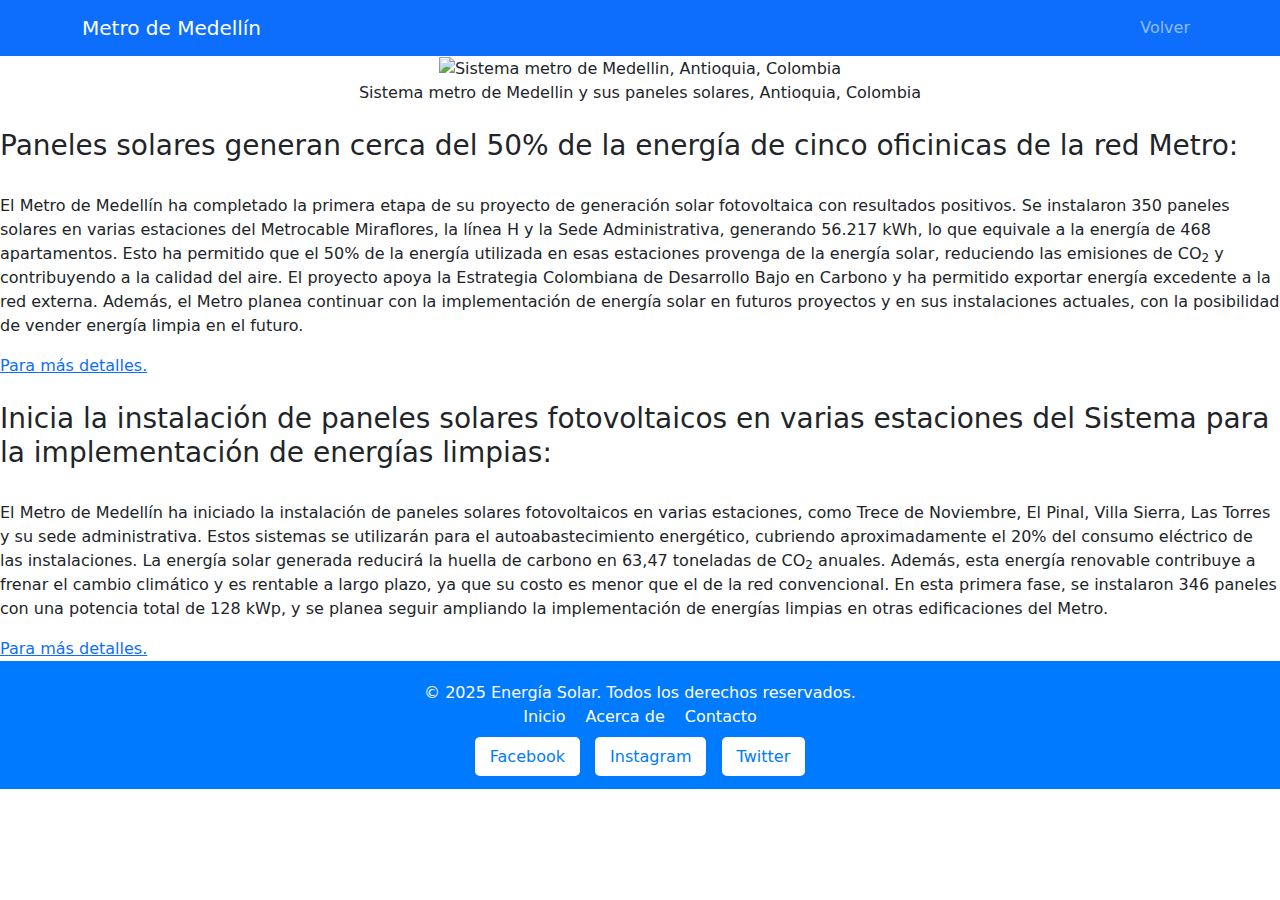
==== pagina1.html @ 33d8691b "casos" ====
<!DOCTYPE html>
<!--<html lang="es">-->
<head><!--inicializamos coneccion a hoja de estilos y a bootstrap para la plantillas usadas -->
    <meta charset="UTF-8">
    <meta name="viewport" content="width=device-width, initial-scale=1.0">
    <title>Caso 1</title>
    <link rel="stylesheet" href="https://cdn.jsdelivr.net/npm/bootstrap@5.3.0/dist/css/bootstrap.min.css">
    <link rel="stylesheet" href="./css/css/styles.css">
    <script src="https://cdn.jsdelivr.net/npm/chart.js"></script>
    <!--lines necesarias para footer-->
    <script src="/docs/5.3/dist/js/bootstrap.bundle.min.js" integrity="sha384-YvpcrYf0tY3lHB60NNkmXc5s9fDVZLESaAA55NDzOxhy9GkcIdslK1eN7N6jIeHz" crossorigin="anonymous"></script>
    <link rel="stylesheet" href="mystyles.css">
    <link rel="shortcut icon" href="./imagenes/icons8-metro-48.png" type="image/x-icon">
    <link rel="stylesheet" href="./css/estilos.css">
    <link rel="stylesheet" href="./css/normalize.css">
    <script src="https://cdn.jsdelivr.net/npm/sweetalert2@11"></script>
    
</head>
<body>
    <!--Navegardor  de pagina web -->
    <!-- Navbar -->
    <nav class="navbar navbar-expand-lg navbar-dark bg-primary">
        <div class="container">
            <a class="navbar-brand" href="#">Metro de Medellín</a>
            <button class="navbar-toggler" type="button" data-bs-toggle="collapse" data-bs-target="#navbarNav">
                <span class="navbar-toggler-icon"></span>
            </button>
            <div class="collapse navbar-collapse" id="navbarNav">
                <ul class="navbar-nav ms-auto">
                    <li class="nav-item"><a class="nav-link" href="index.html">Volver</a></li>
                </ul>
            </div>
        </div>
    </nav>

    <!-- Section 1-->
    <header>
        <center><img src="./imagenes/metro1.jpeg"
        alt="Sistema metro de Medellin, Antioquia, Colombia"/></center>
        <center><p2 onmouseover="img()"> Sistema metro de Medellin y sus paneles solares, Antioquia, Colombia </p2></center>
    </header>
    
    <br>
    <h3> Paneles solares generan cerca del 50% de la energía de cinco oficinicas de la red Metro: </h3>
    <br>
<justify><p> El Metro de Medellín ha completado la primera etapa de su proyecto de generación solar fotovoltaica con resultados positivos. 
        Se instalaron 350 paneles solares en varias estaciones del Metrocable Miraflores, la línea H y la Sede Administrativa, generando 
        56.217 kWh, lo que equivale a la energía de 468 apartamentos. Esto ha permitido que el 50% de la energía utilizada en esas estaciones 
        provenga de la energía solar, reduciendo las emisiones de CO<sub>2</sub> y contribuyendo a la calidad del aire. El proyecto apoya la Estrategia 
        Colombiana de Desarrollo Bajo en Carbono y ha permitido exportar energía excedente a la red externa. Además, el Metro planea continuar 
        con la implementación de energía solar en futuros proyectos y en sus instalaciones actuales, con la posibilidad de vender energía 
        limpia en el futuro. </p></justify>
        <a href="https://www.metrodemedellin.gov.co/al-dia/noticias/paneles-solares-generan-cerca-del-50-de-la-energ%C3%ADa-que-se-consume-en-cinco-edificaciones-de-la-red-metro"><img
            src="" />Para más detalles.</a>

<!-- Section 2 -->
        <br></br>
        <h3> Inicia la instalación de paneles solares fotovoltaicos en varias estaciones del Sistema para la implementación de energías limpias: </h3>
        <br>
        <p> El Metro de Medellín ha iniciado la instalación de paneles solares fotovoltaicos en varias estaciones, como Trece de Noviembre, 
            El Pinal, Villa Sierra, Las Torres y su sede administrativa. Estos sistemas se utilizarán para el autoabastecimiento 
            energético, cubriendo aproximadamente el 20% del consumo eléctrico de las instalaciones. La energía solar generada reducirá la huella 
            de carbono en 63,47 toneladas de CO<sub>2</sub> anuales. Además, esta energía renovable contribuye a frenar el cambio climático y es rentable a 
            largo plazo, ya que su costo es menor que el de la red convencional. En esta primera fase, se instalaron 346 paneles con una potencia 
            total de 128 kWp, y se planea seguir ampliando la implementación de energías limpias en otras edificaciones del Metro.</p>   
            <a href="https://www.metrodemedellin.gov.co/al-dia/noticias/el-metro-de-medellin-inicio-la-instalacion-de-paneles-solares-fotovoltaicos-en-varias-estaciones-del-sistema-para-avanzar-en-la-implementacion-de-energia"><img
                src="" />Para más detalles.</a>
    
                <script src="app.js"></script>
</body>


<footer style="background-color: #007BFF; color: white; text-align: center; padding: 20px;">
    <p1>&copy; 2025 Energía Solar. Todos los derechos reservados.</p1>
    <nav>
        <ul style="list-style: none; padding: 0; display: flex; justify-content: center; gap: 20px;">
            <li><a1 href="#" style="color: white; text-decoration: none;">Inicio</a1></li>
            <li><a1 href="#" style="color: white; text-decoration: none;">Acerca de</a1></li>
            <li><a1 href="#" style="color: white; text-decoration: none;">Contacto</a1></li>
        </ul>
    </nav>
    <div style="margin-top: 10px;">
        <a1 href="https://facebook.com" target="_blank" style="background-color: white; color: #007BFF; padding: 10px 15px; border-radius: 5px; text-decoration: none; margin: 5px;">Facebook</a1>
        <a1 href="https://instagram.com" target="_blank" style="background-color: white; color: #007BFF; padding: 10px 15px; border-radius: 5px; text-decoration: none; margin: 5px;">Instagram</a1>
        <a1 href="https://twitter.com" target="_blank" style="background-color: white; color: #007BFF; padding: 10px 15px; border-radius: 5px; text-decoration: none; margin: 5px;">Twitter</a1>
    </div>
</footer>

      <script src="https://cdn.jsdelivr.net/npm/bootstrap@5.3.0/dist/js/bootstrap.bundle.min.js"></script>

</html>
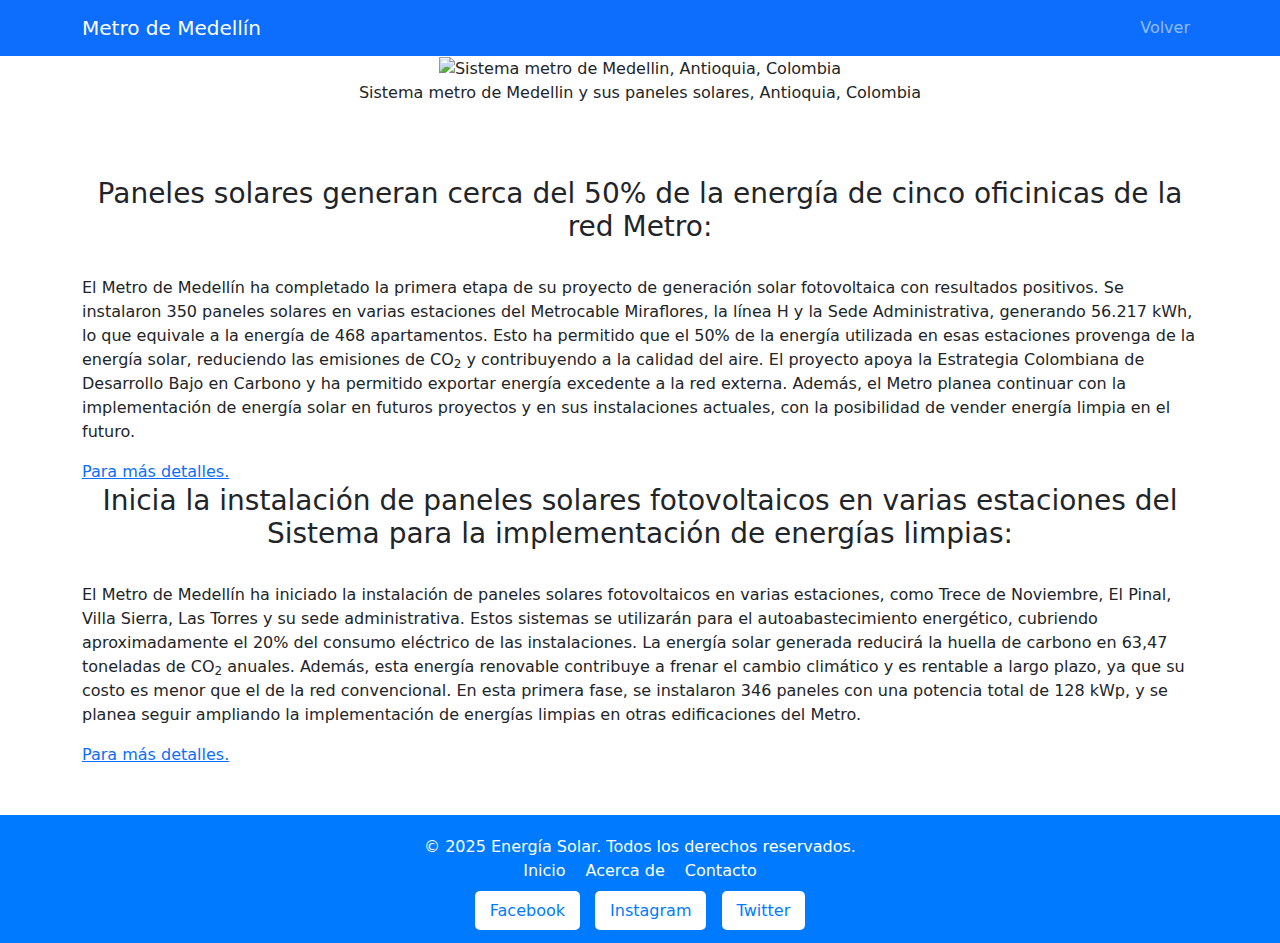
==== commit 5996185e: "editing paragraphs connection sheets" ====
--- a/pagina1.html
+++ b/pagina1.html
@@ -37,27 +37,27 @@
     <header>
         <center><img src="./imagenes/metro1.jpeg"
         alt="Sistema metro de Medellin, Antioquia, Colombia"/></center>
-        <center><p2 onmouseover="img()"> Sistema metro de Medellin y sus paneles solares, Antioquia, Colombia </p2></center>
+        <center><p2 onmouseover="img()"color:#007BFF> Sistema metro de Medellin y sus paneles solares, Antioquia, Colombia </p2></center>
     </header>
-    
+<section id="about" class="container my-5">
     <br>
-    <h3> Paneles solares generan cerca del 50% de la energía de cinco oficinicas de la red Metro: </h3>
+    <h3 class="text-center" > Paneles solares generan cerca del 50% de la energía de cinco oficinicas de la red Metro: </h3>
     <br>
-<justify><p> El Metro de Medellín ha completado la primera etapa de su proyecto de generación solar fotovoltaica con resultados positivos. 
+        <p text-align: justify-all> El Metro de Medellín ha completado la primera etapa de su proyecto de generación solar fotovoltaica con resultados positivos. 
         Se instalaron 350 paneles solares en varias estaciones del Metrocable Miraflores, la línea H y la Sede Administrativa, generando 
         56.217 kWh, lo que equivale a la energía de 468 apartamentos. Esto ha permitido que el 50% de la energía utilizada en esas estaciones 
         provenga de la energía solar, reduciendo las emisiones de CO<sub>2</sub> y contribuyendo a la calidad del aire. El proyecto apoya la Estrategia 
         Colombiana de Desarrollo Bajo en Carbono y ha permitido exportar energía excedente a la red externa. Además, el Metro planea continuar 
         con la implementación de energía solar en futuros proyectos y en sus instalaciones actuales, con la posibilidad de vender energía 
-        limpia en el futuro. </p></justify>
+        limpia en el futuro. </p>
         <a href="https://www.metrodemedellin.gov.co/al-dia/noticias/paneles-solares-generan-cerca-del-50-de-la-energ%C3%ADa-que-se-consume-en-cinco-edificaciones-de-la-red-metro"><img
             src="" />Para más detalles.</a>
 
 <!-- Section 2 -->
-        <br></br>
-        <h3> Inicia la instalación de paneles solares fotovoltaicos en varias estaciones del Sistema para la implementación de energías limpias: </h3>
         <br>
-        <p> El Metro de Medellín ha iniciado la instalación de paneles solares fotovoltaicos en varias estaciones, como Trece de Noviembre, 
+        <h3 class="text-center"> Inicia la instalación de paneles solares fotovoltaicos en varias estaciones del Sistema para la implementación de energías limpias: </h3>
+        <br>
+        <p text-align: justify-all> El Metro de Medellín ha iniciado la instalación de paneles solares fotovoltaicos en varias estaciones, como Trece de Noviembre, 
             El Pinal, Villa Sierra, Las Torres y su sede administrativa. Estos sistemas se utilizarán para el autoabastecimiento 
             energético, cubriendo aproximadamente el 20% del consumo eléctrico de las instalaciones. La energía solar generada reducirá la huella 
             de carbono en 63,47 toneladas de CO<sub>2</sub> anuales. Además, esta energía renovable contribuye a frenar el cambio climático y es rentable a 
@@ -65,7 +65,7 @@
             total de 128 kWp, y se planea seguir ampliando la implementación de energías limpias en otras edificaciones del Metro.</p>   
             <a href="https://www.metrodemedellin.gov.co/al-dia/noticias/el-metro-de-medellin-inicio-la-instalacion-de-paneles-solares-fotovoltaicos-en-varias-estaciones-del-sistema-para-avanzar-en-la-implementacion-de-energia"><img
                 src="" />Para más detalles.</a>
-    
+</section> 
                 <script src="app.js"></script>
 </body>
 
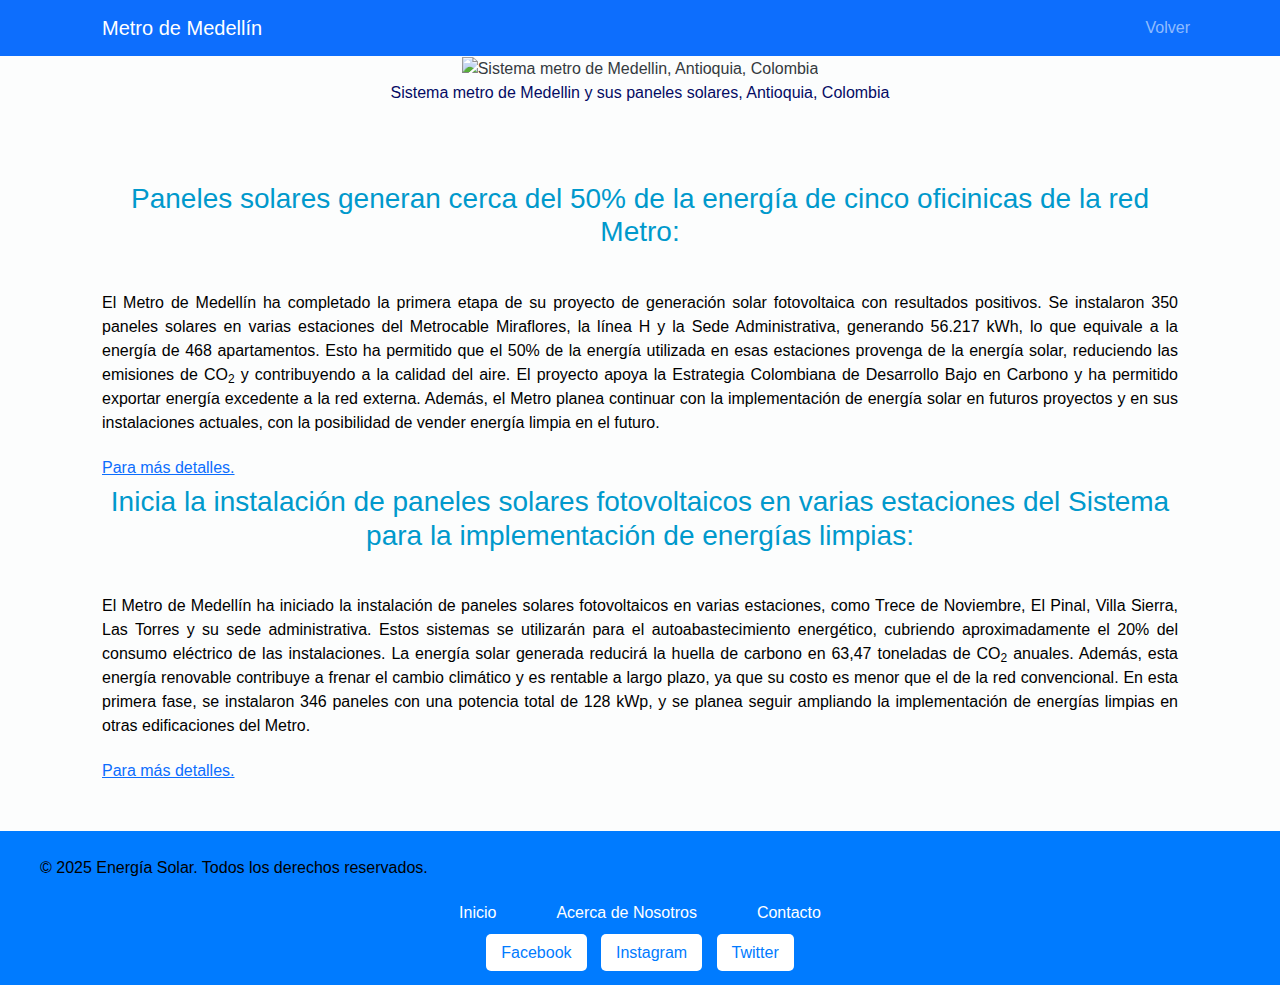
==== commit 2ee5c1e2: "retiro codigo yeimagenes inecesarias" ====
--- a/pagina1.html
+++ b/pagina1.html
@@ -5,14 +5,12 @@
     <meta name="viewport" content="width=device-width, initial-scale=1.0">
     <title>Caso 1</title>
     <link rel="stylesheet" href="https://cdn.jsdelivr.net/npm/bootstrap@5.3.0/dist/css/bootstrap.min.css">
-    <link rel="stylesheet" href="./css/css/styles.css">
+    <link rel="stylesheet" href="./css/styles.css">
     <script src="https://cdn.jsdelivr.net/npm/chart.js"></script>
     <!--lines necesarias para footer-->
     <script src="/docs/5.3/dist/js/bootstrap.bundle.min.js" integrity="sha384-YvpcrYf0tY3lHB60NNkmXc5s9fDVZLESaAA55NDzOxhy9GkcIdslK1eN7N6jIeHz" crossorigin="anonymous"></script>
-    <link rel="stylesheet" href="mystyles.css">
+    <link rel="stylesheet" href="./css/mystyles.css">
     <link rel="shortcut icon" href="./imagenes/icons8-metro-48.png" type="image/x-icon">
-    <link rel="stylesheet" href="./css/estilos.css">
-    <link rel="stylesheet" href="./css/normalize.css">
     <script src="https://cdn.jsdelivr.net/npm/sweetalert2@11"></script>
     
 </head>
@@ -66,26 +64,27 @@
             <a href="https://www.metrodemedellin.gov.co/al-dia/noticias/el-metro-de-medellin-inicio-la-instalacion-de-paneles-solares-fotovoltaicos-en-varias-estaciones-del-sistema-para-avanzar-en-la-implementacion-de-energia"><img
                 src="" />Para más detalles.</a>
 </section> 
-                <script src="app.js"></script>
+                <script src="./js/app.js"></script>
 </body>
 
 
 <footer style="background-color: #007BFF; color: white; text-align: center; padding: 20px;">
-    <p1>&copy; 2025 Energía Solar. Todos los derechos reservados.</p1>
+    <p>&copy; 2025 Energía Solar. Todos los derechos reservados.</p>
     <nav>
         <ul style="list-style: none; padding: 0; display: flex; justify-content: center; gap: 20px;">
-            <li><a1 href="#" style="color: white; text-decoration: none;">Inicio</a1></li>
-            <li><a1 href="#" style="color: white; text-decoration: none;">Acerca de</a1></li>
-            <li><a1 href="#" style="color: white; text-decoration: none;">Contacto</a1></li>
+            <li><a href="./index.html#" style="color: white; text-decoration: none;">Inicio</a></li>
+            <li><a href="./CALCULADORA.HTML" style="color: white; text-decoration: none;">Acerca de Nosotros</a></li>
+            <li><a href="./index.html#contact" style="color: white; text-decoration: none;">Contacto</a></li>
         </ul>
     </nav>
     <div style="margin-top: 10px;">
-        <a1 href="https://facebook.com" target="_blank" style="background-color: white; color: #007BFF; padding: 10px 15px; border-radius: 5px; text-decoration: none; margin: 5px;">Facebook</a1>
-        <a1 href="https://instagram.com" target="_blank" style="background-color: white; color: #007BFF; padding: 10px 15px; border-radius: 5px; text-decoration: none; margin: 5px;">Instagram</a1>
-        <a1 href="https://twitter.com" target="_blank" style="background-color: white; color: #007BFF; padding: 10px 15px; border-radius: 5px; text-decoration: none; margin: 5px;">Twitter</a1>
+        <a href="https://facebook.com" target="_blank" style="background-color: white; color: #007BFF; padding: 10px 15px; border-radius: 5px; text-decoration: none; margin: 5px;">Facebook</a>
+        <a href="https://instagram.com" target="_blank" style="background-color: white; color: #007BFF; padding: 10px 15px; border-radius: 5px; text-decoration: none; margin: 5px;">Instagram</a>
+        <a href="https://twitter.com" target="_blank" style="background-color: white; color: #007BFF; padding: 10px 15px; border-radius: 5px; text-decoration: none; margin: 5px;">Twitter</a>
     </div>
 </footer>
 
       <script src="https://cdn.jsdelivr.net/npm/bootstrap@5.3.0/dist/js/bootstrap.bundle.min.js"></script>
 
+
 </html>
--- a/css/styles.css
+++ b/css/styles.css
@@ -0,0 +1,45 @@
+body {
+    font-family: 'Open Sans', sans-serif;
+    background-color: #f8fafa78;
+    color: #343a40;
+}
+
+h1, h2, h5 {
+    font-family: 'Poppins', sans-serif;
+    color: #0099cc;
+}
+
+.hero {
+    background: url(../../imagenes/imagen1.jpg) center/cover no-repeat;
+    padding: 100px 0;
+}
+
+.hero h1 {
+    font-size: 2.5rem;
+    font-weight: bold;
+}
+
+.hero p {
+    font-size: 1.2rem;
+}
+
+.card img {
+    height: 200px;
+    object-fit: cover;
+}
+ 
+
+#heroCarousel {
+    height: 100vh; /* Ocupa toda la pantalla */
+}
+
+.carousel-item img {
+    height: 100vh; /* Asegura que las imágenes llenen el espacio */
+    object-fit: cover; /* Ajusta la imagen sin distorsión */
+}
+
+.carousel-caption {
+    background: rgba(110, 111, 119, 0.927); /* Fondo semitransparente para el texto */
+    padding: 10px;
+    border-radius: 5px;
+}--- a/css/mystyles.css
+++ b/css/mystyles.css
@@ -0,0 +1,96 @@
+p {
+    font-family: 'Poppins', sans-serif;
+    color: black;
+    text-align: justify;
+    padding: 5px 20px
+    
+}
+
+p2 {
+    font-family: 'Poppins', sans-serif;
+    color: rgb(4, 11, 100);
+    text-align: center;
+    padding: 5px 20px
+}
+
+table {
+    font-family: "Borel", serif;
+    font-weight: 400;
+    font-style: normal;
+        }
+
+.miclase{
+          color: red; 
+          font-size:  10px
+        }
+.miclase2{
+            color: rgb(255, 0, 179); 
+            font-size:  25px
+        }
+
+#miid{
+            color: blueviolet;
+            font-size: 50px;
+        }
+        #miid2{
+            color: rgb(37, 116, 0);
+            font-size: 50px;
+        }
+/* formato css de la web principal */
+body {
+    font-family: 'Open Sans', sans-serif;
+    background-color: #f8fafa78;
+    color: #343a40;
+}
+
+h1, h2, h5 {
+    font-family: 'Poppins', sans-serif;
+    color: #0099cc;
+}
+
+h3 {
+    font-family: 'Poppins', sans-serif;
+    color: #0099cc;
+    text-align: justify;
+    padding: 5px 20px
+}
+
+a{
+    text-align: justify;
+    padding: 10px 20px  
+}
+
+.hero {
+    background: url(../../imagenes/imagen1.jpg) center/cover no-repeat;
+    padding: 100px 0;
+}
+
+.hero h1 {
+    font-size: 2.5rem;
+    font-weight: bold;
+}
+
+.hero p {
+    font-size: 1.2rem;
+}
+
+.card img {
+    height: 200px;
+    object-fit: cover;
+}
+ 
+
+#heroCarousel {
+    height: 100vh; /* Ocupa toda la pantalla */
+}
+
+.carousel-item img {
+    height: 100vh; /* Asegura que las imágenes llenen el espacio */
+    object-fit: cover; /* Ajusta la imagen sin distorsión */
+}
+
+.carousel-caption {
+    background: rgba(110, 111, 119, 0.927); /* Fondo semitransparente para el texto */
+    padding: 10px;
+    border-radius: 5px;
+}